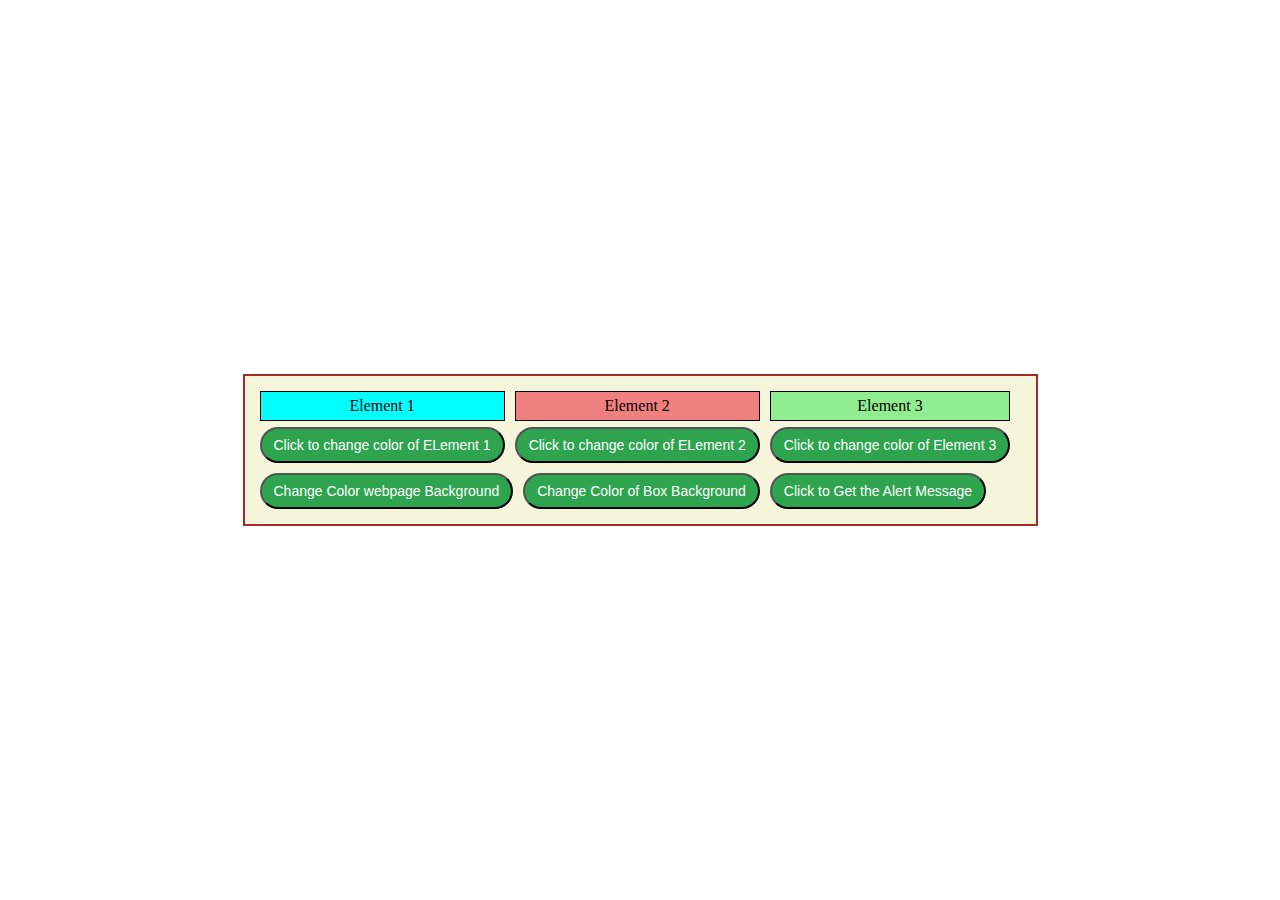
==== WebTech/Experiment06/question02/index.html @ 804290a2 "color changes on part. event" ====
<!DOCTYPE html>
<html lang="en">
<head>
    <meta charset="UTF-8">
    <meta name="viewport" content="width=device-width, initial-scale=1.0">
    <title>Experiment 6 Question 2</title>
    <link rel="stylesheet" href="style.css">
</head>
<body id="body">
    <div class="center">
        <div class="incenter">
            <div class="inner">
                <p id="el1">Element 1</p>
                <button id="but1">Click to change color of ELement 1</button>
            </div>
            <div class="inner">
                <p id="el2">Element 2</p>
                <button id="but2">Click to change color of ELement 2</button>
            </div>
            <div class="inner">
                <p id="el3">Element 3</p>
                <button id="but3">Click to change color of Element 3</button>
            </div>
        </div>
        <div class="incenter">
            <div class="inner">
                <button id="but4">Change Color webpage Background</button>
            </div>
            <div class="inner">
                <button id="but5">Change Color of Box Background</button>
            </div>
            <div class="inner">
                <button id="but6">Click to Get the Alert Message</button>
            </div>
        </div>
    </div>
    <script src="script.js"></script>
</body>
</html>
---- WebTech/Experiment06/question02/style.css ----
*{
    margin: 0;
    padding: 0;
    box-sizing: border-box;
}
body{
    height: 100vh;
    width: 100vw;
    display: flex;
    justify-content: center;
    align-items: center;
}
#el1{
    background-color: aqua;
}
#el2{
    background-color: lightcoral;
}
#el3{
    background-color: lightgreen;
}
.center{
    display: flex;
    flex-direction: column;
    border: 2px solid brown;
    padding: 10px;
    width: 795px;
    background-color: beige;
}
.inner{
    padding: 5px;
}
.inner p{
    text-align: center;
    padding: 5px 8px;
    border: 1px solid black;
    margin-bottom: 6px;
}
.inner button{
    padding: 8px 12px;
    color: #ffffff;
    background-color: #2ea44f;
    cursor: pointer;
    font-size: 14px;
    font-weight: 500;
    border-radius: 20px;
}
.incenter{
    display: flex;
}
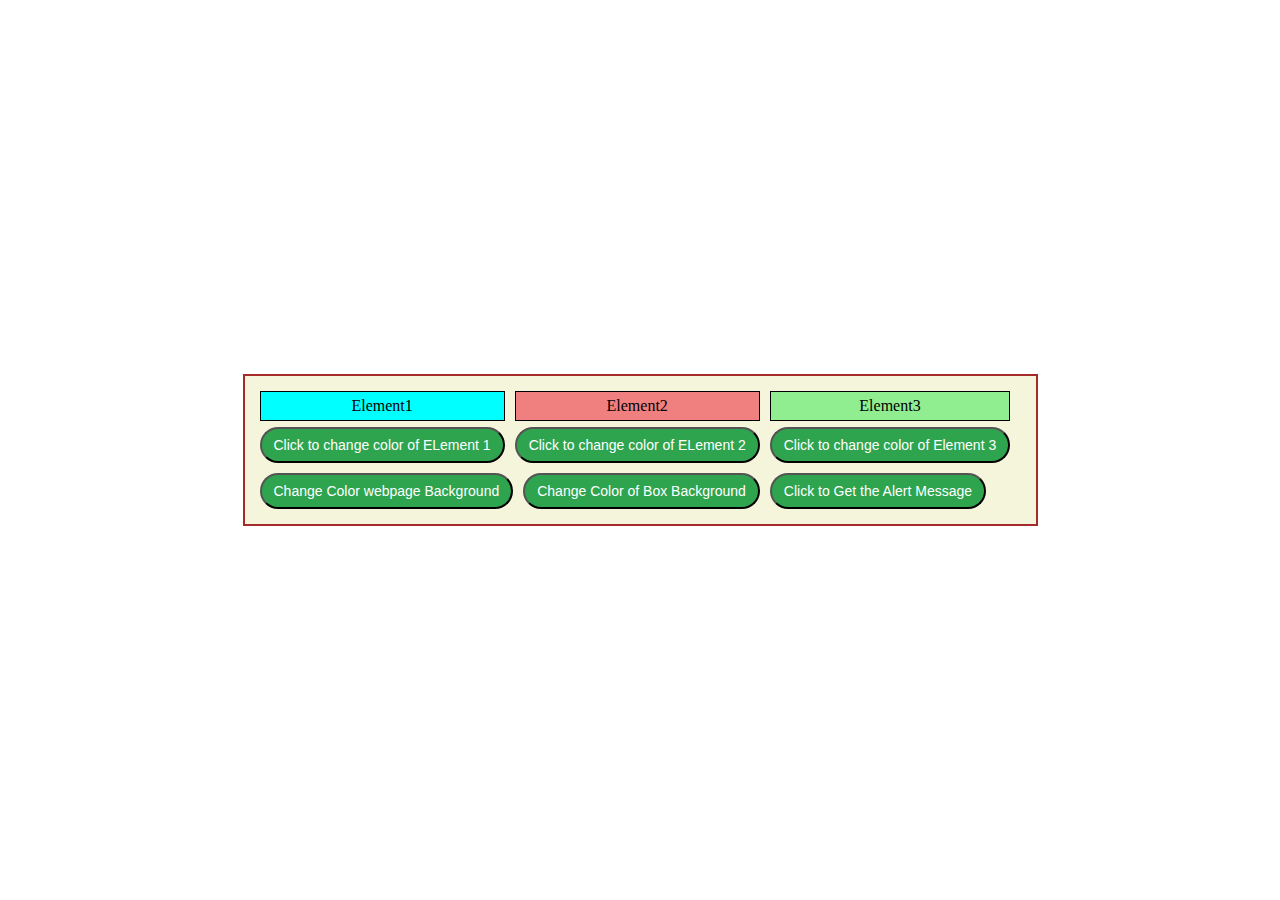
==== commit 7e58ca93: "updated" ====
--- a/WebTech/Experiment06/question02/index.html
+++ b/WebTech/Experiment06/question02/index.html
@@ -3,22 +3,22 @@
 <head>
     <meta charset="UTF-8">
     <meta name="viewport" content="width=device-width, initial-scale=1.0">
-    <title>Experiment 6 Question 2</title>
+    <title>question02</title>
     <link rel="stylesheet" href="style.css">
 </head>
 <body id="body">
     <div class="center">
         <div class="incenter">
             <div class="inner">
-                <p id="el1">Element 1</p>
+                <p id="el1">Element1</p>
                 <button id="but1">Click to change color of ELement 1</button>
             </div>
             <div class="inner">
-                <p id="el2">Element 2</p>
+                <p id="el2">Element2</p>
                 <button id="but2">Click to change color of ELement 2</button>
             </div>
             <div class="inner">
-                <p id="el3">Element 3</p>
+                <p id="el3">Element3</p>
                 <button id="but3">Click to change color of Element 3</button>
             </div>
         </div>
